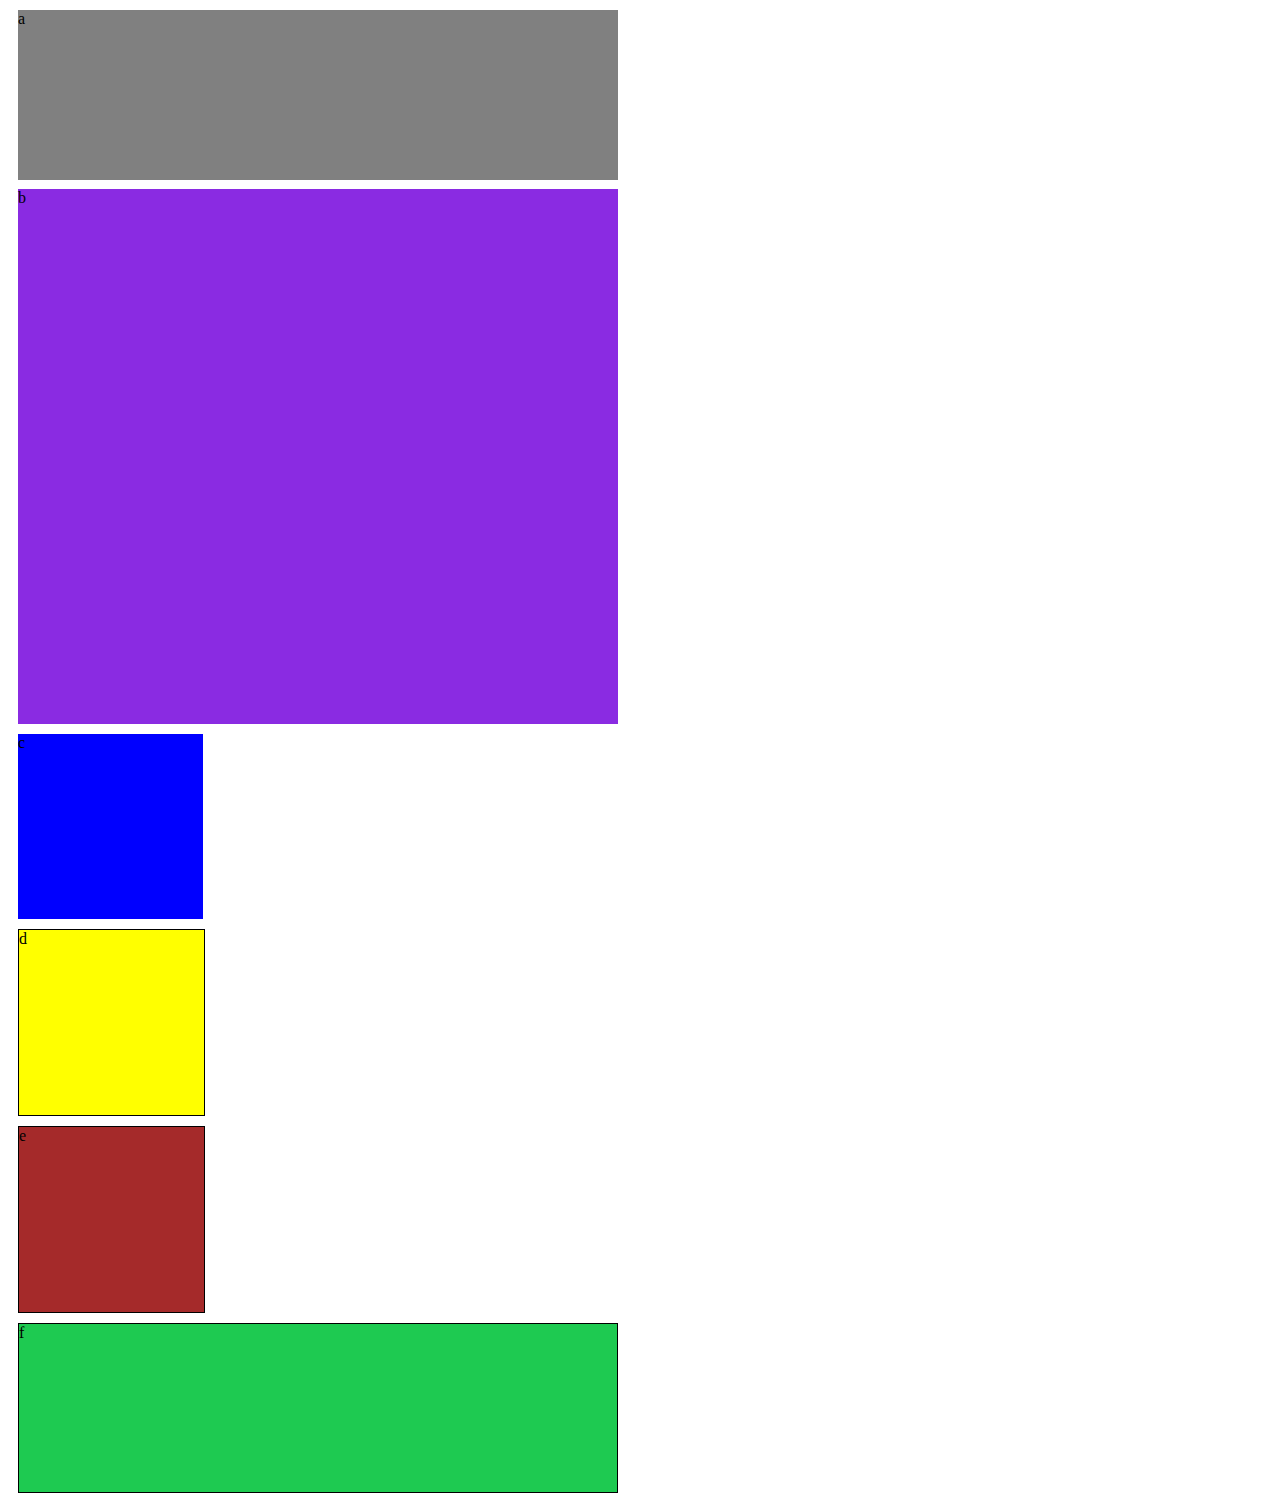
==== medial-queries2/index.html @ e64ee60a "changes to responsive" ====
<!DOCTYPE html>
<html lang="en" dir="ltr">
  <head>
    <meta charset="utf-8">
    <title>Media Queries 2</title>
    <link rel="stylesheet" href="main.css">
  </head>
  <body>
    <div class="container">
      <div class="a">a</div>
      <div class="b">b</div>
      <div class="cde">
    <div class="c">c</div>
      <div class="d">d</div>
      <div class="e">e</div>
      </div>
    </div> 
      <div class="f">f</div>
      </div>
    </div>
  </body>
</html>
---- medial-queries2/main.css ----
@media screen and (max-width: 676px) {
body {
  background: papayawhip;
  border: 1px solid;
  width: 620px;
  height: 800px;
}
.container{
  display: flex;
  width: 100%;
  box-sizing: border-box;
  flex-wrap: wrap;

  border: 1px;

}
}

.a{
  

  background-color: grey;

 height: 170px;
 width: 600px;
 flex-grow: 1; 
 margin-bottom: 5px;
 margin-top: 10px;
 margin-left: 10px;
 margin-right: 10px;
 border: 1px;
 box-sizing: border-box;
 
 }
 .b{
  
 background-color:blueviolet;
 margin-top: 9px;
 margin-left: 10px;
 box-sizing: border-box;
   height: 535px;
   width: 600px;
  
   
 
 
}

.f{
  height: 170px;
  width: 600px;
  border: 1px solid;
box-sizing: border-box;;
background-color: rgb(30, 202, 81);
margin-left:10px;


}
.c,.d, .e{
display: flex;

flex-direction: row;

}
.c{
margin: 10px;
width: 185px;
height: 185px;
background-color: blue;
}

.d{
  width: 185px; 
  height: 185px;
  border: 1px solid; 
  margin: 10px;
 background-color: yellow;
}
.e{
  width: 185px; 
  height: 185px;
  background-color: brown;
  margin: 10px;
  border: 1px solid;

}
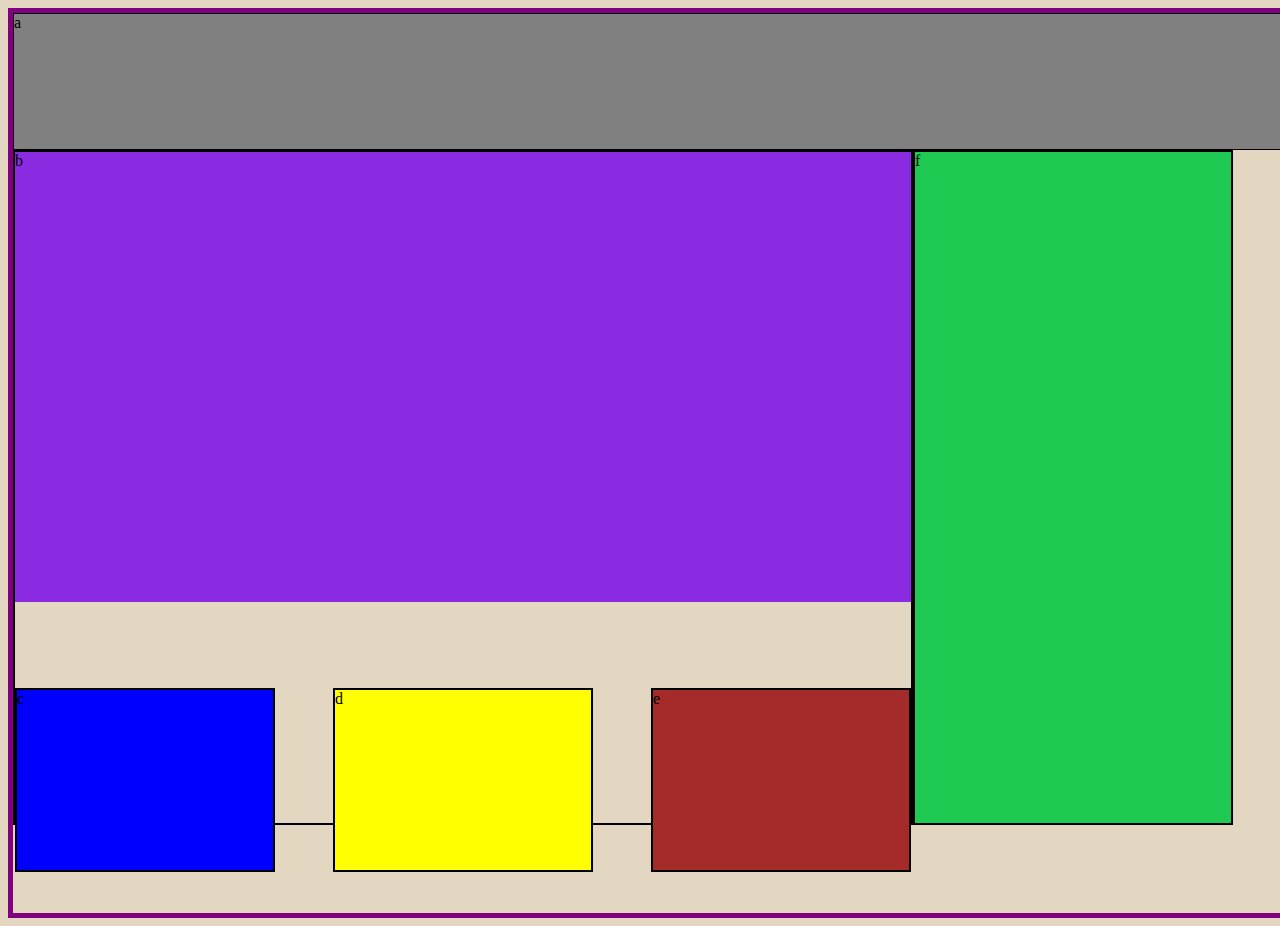
==== commit 2f335100: "changes to media querry 2" ====
--- a/medial-queries2/index.html
+++ b/medial-queries2/index.html
@@ -1,22 +1,29 @@
 <!DOCTYPE html>
 <html lang="en" dir="ltr">
-  <head>
-    <meta charset="utf-8">
-    <title>Media Queries 2</title>
-    <link rel="stylesheet" href="main.css">
-  </head>
-  <body>
-    <div class="container">
-      <div class="a">a</div>
-      <div class="b">b</div>
-      <div class="cde">
-    <div class="c">c</div>
-      <div class="d">d</div>
-      <div class="e">e</div>
+
+<head>
+  <meta charset="utf-8">
+  <title>Media Queries 2</title>
+  <meta name="viewport" content="width=device-width, initial-scale=1">
+
+  <link rel="stylesheet" href="main.css">
+</head>
+
+<body>
+  <div class="container">
+    <div class="a">a</div>
+    <div class="bcdef-container">
+      <div class="bcde-container">
+        <div class="b">b</div>
+        <div class="cde">
+          <div class="c">c</div>
+          <div class="d">d</div>
+          <div class="e">e</div>
+        </div>
       </div>
-    </div> 
       <div class="f">f</div>
-      </div>
     </div>
-  </body>
-</html>
+  </div>
+</body>
+
+</html>--- a/medial-queries2/main.css
+++ b/medial-queries2/main.css
@@ -1,86 +1,142 @@
-@media screen and (max-width: 676px) {
-body {
-  background: papayawhip;
-  border: 1px solid;
-  width: 620px;
-  height: 800px;
-}
-.container{
+
+
+  body {
+    background: rgb(196, 194, 228);
+    box-sizing: border-box;
+  }
+
+
+.container {
   display: flex;
-  width: 100%;
-  box-sizing: border-box;
   flex-wrap: wrap;
-
-  border: 1px;
-
-}
+  flex-direction: column;
+  width: 100vw;
+  height: 100vh;
+  border: 5px solid purple; 
 }
 
-.a{
+.a {
+  background-color: grey;
+  height: 15vh;
+  width: 93vw;
+  border: 1px solid;
+ }
+
+.b { 
+  background-color:blueviolet;
+  height:30vh;
+  width: 93vw; 
+}
+
+.bcde-container {
+  border: 2px solid;
+  display: flex;
+  flex-direction: column;
+}
+
+.cde {
+  display: flex;
+  flex-direction: row;
+  /* border: 1px solid; */
+  justify-content: center;
+  justify-content: space-evenly;
+  height: 15vh;
+}
+
+.c {
+  width: 30vw;
+  border: 2px solid;
+  background-color: blue;
+}
+
+.d {
+  width: 30vw;
+  border: 2px solid; 
+  background-color: yellow;
+}
+
+.e {
+  width: 30vw;
+  background-color: brown;
+  border: 2px solid;
+}
+
+.f {
+  height: 15vh;
+  width: 93vw;
+  border: 2px solid;
+  box-sizing: border-box;
+  background-color: rgb(30, 202, 81);
+}
+
   
+ 
+@media screen and (min-width: 600px) {
+ 
+  body {
+    background: rgb(228, 215, 194);
+  }
 
-  background-color: grey;
+  .container{
+    border: 5px solid purple;  
+  }
 
- height: 170px;
- width: 600px;
- flex-grow: 1; 
- margin-bottom: 5px;
- margin-top: 10px;
- margin-left: 10px;
- margin-right: 10px;
- border: 1px;
- box-sizing: border-box;
- 
- }
- .b{
-  
- background-color:blueviolet;
- margin-top: 9px;
- margin-left: 10px;
- box-sizing: border-box;
-   height: 535px;
-   width: 600px;
-  
+  .a {
+    width: 99%;
+  }
+
+  .b {
+    height: 50vh;
+    width: 70vw; 
+    order: 1;
+  }
+
+  .bcdef-container {
+    display: flex;
+  }
+
+  .bcde-container {
+    order: 1;
+    justify-content: space-between;
    
+  }
+
+  .cde {
+    /* border: 1px solid; */
+    align-items: start;
+    justify-content: start;
+    width: 70vw;
+    order: 2;
+    justify-content: space-between;
+  }
+
+  .c {
+    height: 20vh;
+    border: 2px solid;
+    background-color: blue;
+    width: 20vw;
+  }
+
+  .d {
+    height: 20vh;
+    border: 2px solid; 
+    background-color: yellow;
+    width: 20vw;
+  }
+
+  .e {
+    height: 20vh;
+    background-color: brown;
+    border: 2px solid;
+    width: 20vw;
+  }
+
+  .f {
+    height: 75vh;
+    width: 25vw;
+    order: 1;
+  }
+}
  
  
-}
-
-.f{
-  height: 170px;
-  width: 600px;
-  border: 1px solid;
-box-sizing: border-box;;
-background-color: rgb(30, 202, 81);
-margin-left:10px;
-
-
-}
-.c,.d, .e{
-display: flex;
-
-flex-direction: row;
-
-}
-.c{
-margin: 10px;
-width: 185px;
-height: 185px;
-background-color: blue;
-}
-
-.d{
-  width: 185px; 
-  height: 185px;
-  border: 1px solid; 
-  margin: 10px;
- background-color: yellow;
-}
-.e{
-  width: 185px; 
-  height: 185px;
-  background-color: brown;
-  margin: 10px;
-  border: 1px solid;
-
-}+ 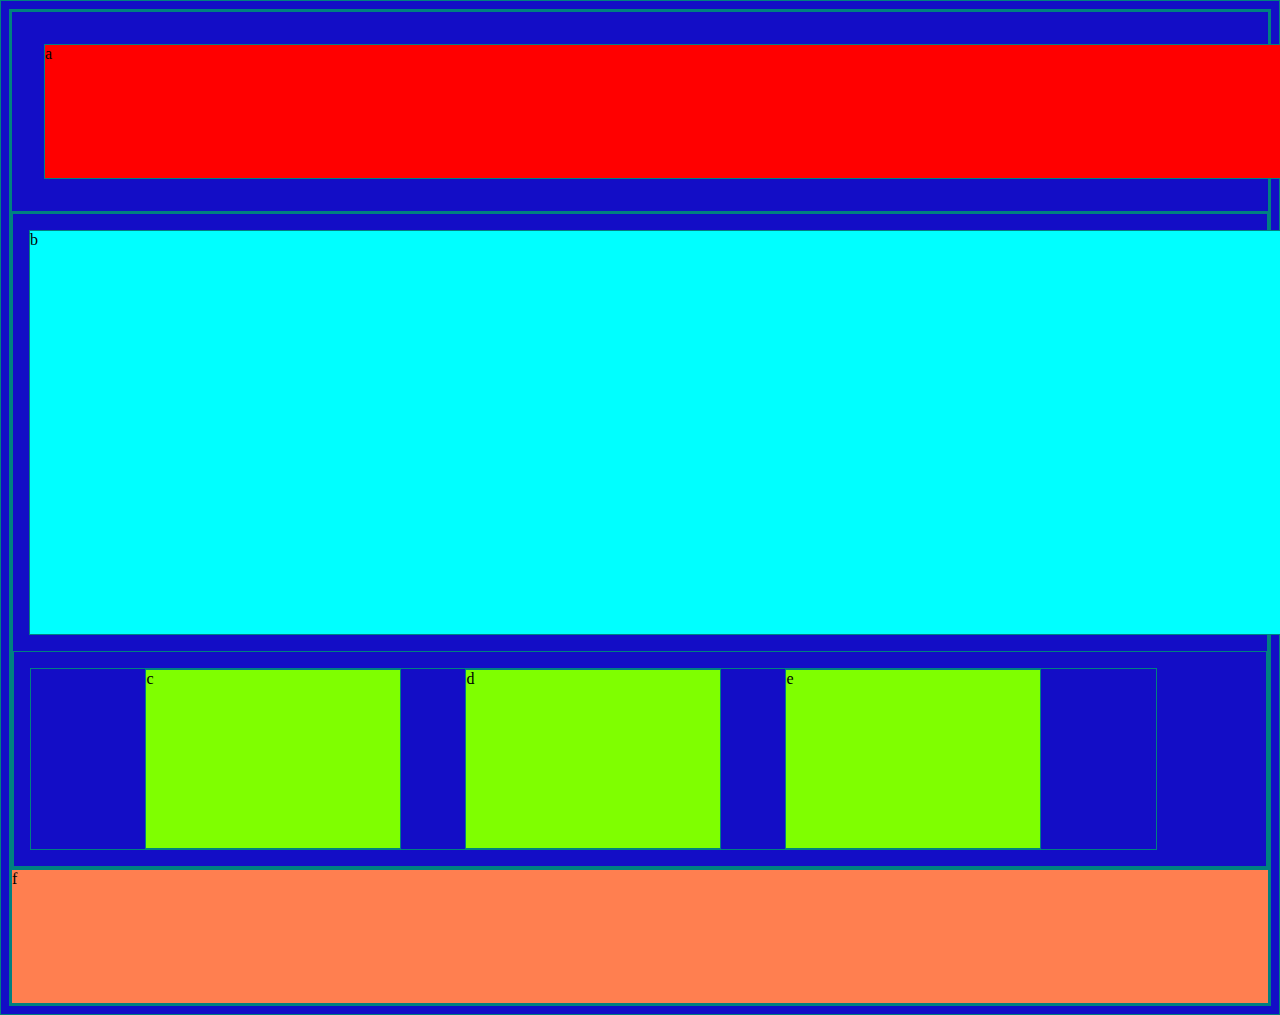
==== commit c4e97b0e: "changes to response assignment" ====
--- a/medial-queries2/index.html
+++ b/medial-queries2/index.html
@@ -11,16 +11,23 @@
 
 <body>
   <div class="container">
+    <header>
     <div class="a">a</div>
-    <div class="bcdef-container">
-      <div class="bcde-container">
-        <div class="b">b</div>
+    </header>
+    <div class="bthruf">
+      <div class="wrapper">
+        <main>
+         b
+        </main>
+        <aside>
         <div class="cde">
           <div class="c">c</div>
           <div class="d">d</div>
           <div class="e">e</div>
+        </aside>
         </div>
       </div>
+      
       <div class="f">f</div>
     </div>
   </div>
--- a/medial-queries2/main.css
+++ b/medial-queries2/main.css
@@ -1,142 +1,95 @@
 
 
-  body {
-    background: rgb(196, 194, 228);
+ body {
+    background-color: rgb(19, 13, 198);
+   
+  }
+  .container{
+   width: 100%;
+   min-height: 100vh;
+   display: flex;
+   flex-direction:column;
+  }
+
+  .bthruf{
+   display: flex;
+   flex-wrap: wrap;
+   min-height: 70vh;
+   flex-grow: 3;
+   
+  }
+  header, footer, aside, .wrapper{
+   flex-grow: 1; 
+   min-height: 10vh;
+  }
+  
+  .cde{
+    display: flex;
+    flex-wrap: wrap;
+    align-items:center;
+    justify-content: space-between;
+    justify-content: center;
+    margin: 1em;
+    flex-grow: 10;
+    width: 90%;
+    }
+  
+
+  
+
+
+  
+  
+  
+  @media (min-width: 768px) {
+   
+  }
+  * {
+    border: 1px solid teal;
     box-sizing: border-box;
   }
+  .a{
+    width: 100%;
+    height: 15vh;
+    background-color: red;
+    margin: 2em;
+
+  }
+  main{
+    width: 100%;
+    height: 45vh;
+    background-color: aqua;
+    margin: 1em;
+  }
+
+  
+  
+  .c{
+    width: 20vw;
+    height: 20vh;
+    background-color: chartreuse;
+    margin-right: 4em;
+
+  }
+
+.d{
+  width: 20vw;
+  height: 20vh;
+  background-color: chartreuse; 
+  margin-right: 4em;
+}
+
+.e{
+  width: 20vw;
+  height:20vh;
+  background-color: chartreuse;
+}
+
+.f{
+  
+  height: 15vh;
+  background-color: coral;
+  width: 100%;
 
 
-.container {
-  display: flex;
-  flex-wrap: wrap;
-  flex-direction: column;
-  width: 100vw;
-  height: 100vh;
-  border: 5px solid purple; 
 }
-
-.a {
-  background-color: grey;
-  height: 15vh;
-  width: 93vw;
-  border: 1px solid;
- }
-
-.b { 
-  background-color:blueviolet;
-  height:30vh;
-  width: 93vw; 
-}
-
-.bcde-container {
-  border: 2px solid;
-  display: flex;
-  flex-direction: column;
-}
-
-.cde {
-  display: flex;
-  flex-direction: row;
-  /* border: 1px solid; */
-  justify-content: center;
-  justify-content: space-evenly;
-  height: 15vh;
-}
-
-.c {
-  width: 30vw;
-  border: 2px solid;
-  background-color: blue;
-}
-
-.d {
-  width: 30vw;
-  border: 2px solid; 
-  background-color: yellow;
-}
-
-.e {
-  width: 30vw;
-  background-color: brown;
-  border: 2px solid;
-}
-
-.f {
-  height: 15vh;
-  width: 93vw;
-  border: 2px solid;
-  box-sizing: border-box;
-  background-color: rgb(30, 202, 81);
-}
-
-  
- 
-@media screen and (min-width: 600px) {
- 
-  body {
-    background: rgb(228, 215, 194);
-  }
-
-  .container{
-    border: 5px solid purple;  
-  }
-
-  .a {
-    width: 99%;
-  }
-
-  .b {
-    height: 50vh;
-    width: 70vw; 
-    order: 1;
-  }
-
-  .bcdef-container {
-    display: flex;
-  }
-
-  .bcde-container {
-    order: 1;
-    justify-content: space-between;
-   
-  }
-
-  .cde {
-    /* border: 1px solid; */
-    align-items: start;
-    justify-content: start;
-    width: 70vw;
-    order: 2;
-    justify-content: space-between;
-  }
-
-  .c {
-    height: 20vh;
-    border: 2px solid;
-    background-color: blue;
-    width: 20vw;
-  }
-
-  .d {
-    height: 20vh;
-    border: 2px solid; 
-    background-color: yellow;
-    width: 20vw;
-  }
-
-  .e {
-    height: 20vh;
-    background-color: brown;
-    border: 2px solid;
-    width: 20vw;
-  }
-
-  .f {
-    height: 75vh;
-    width: 25vw;
-    order: 1;
-  }
-}
- 
- 
- 